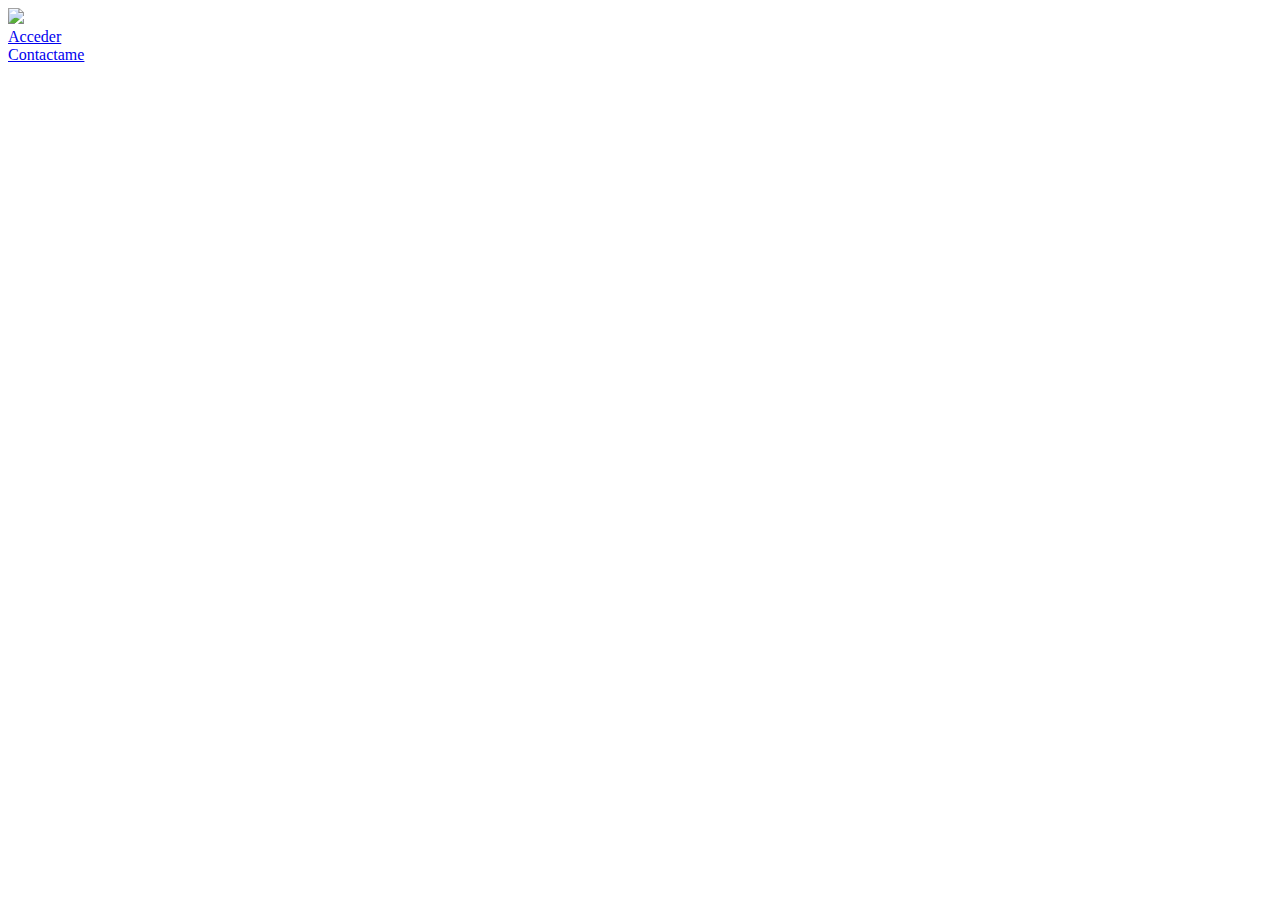
==== Intro.html @ 3b2979e3 "Html del Portafolio" ====
<!DOCTYPE html>
<html>
<head>
</head>
  
<title> Santiago Comandary Diseño Gráfico:Bienvenido: </title>
<body>

<div class="Images">
<img src="http://wiki.ead.pucv.cl/images/9/96/Logo_SC.png">
</div>

<div class="Introlinks">
<li> <a href="index.html">Acceder</a> </li>
<li> <a href="Contactame"> Contactame</a></li>

</div>

</body>
</html>
</html>
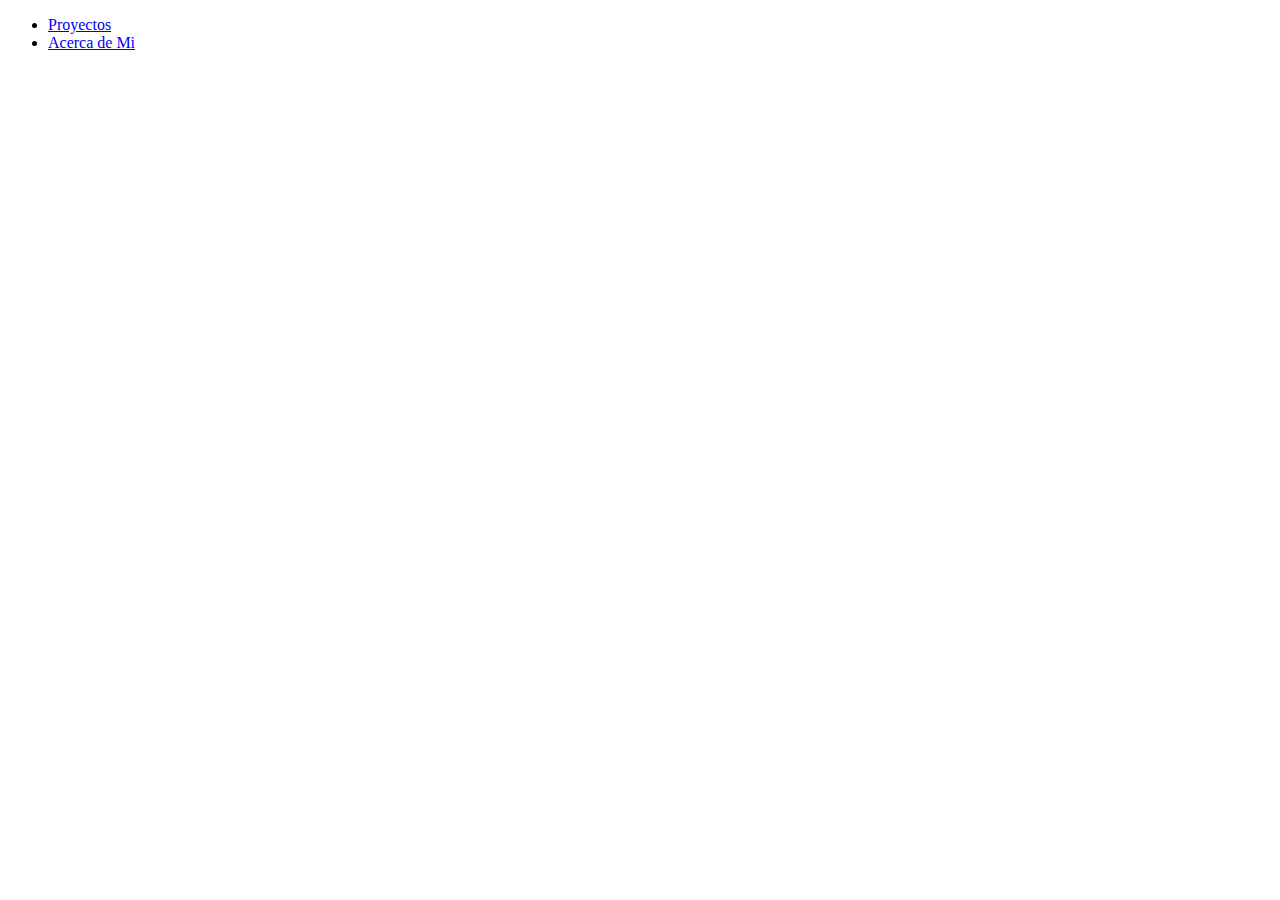
==== commit be04ab0d: "recambio" ====
--- a/Intro.html
+++ b/Intro.html
@@ -1,21 +1,26 @@
 <!DOCTYPE html>
 <html>
 <head>
+   <link href="style.css" type="text/css" rel="stylesheet">
+  <meta name="viewport" content="width=device-width, initial-scale=1.0"> 
+
+  
+  <title>Santiago Comandary: Diseño Gráfico</title>
+ 
+  <link href="https://fonts.googleapis.com/css?family=Fresca|Oswald|Roboto+Slab|Anton|Bitter|Merriweather|Francois One|Poppins" rel="stylesheet">
+  <link rel="stylesheet" media="(max-width: 800px)" href="example.css" />
+
 </head>
   
-<title> Santiago Comandary Diseño Gráfico:Bienvenido: </title>
+
 <body>
-
-<div class="Images">
-<img src="http://wiki.ead.pucv.cl/images/9/96/Logo_SC.png">
+<div class="listheader">
+<ul>
+<li> <a href="Proyectos/proyect.html">Proyectos</a> </li>
+<li> <a href="Acerca de Mi.html"> Acerca de Mi</a> </li>
+</ul>
 </div>
-
-<div class="Introlinks">
-<li> <a href="index.html">Acceder</a> </li>
-<li> <a href="Contactame"> Contactame</a></li>
-
-</div>
-
+<h1> </h1>
+ 
 </body>
-</html>
 </html>--- a/style.css
+++ b/style.css
@@ -0,0 +1,91 @@
+
+
+.images{
+	border-image-width: 300px; 
+}
+
+}
+h5 {
+  color:white;
+  font-family: Roboto slab;
+  font-style: Bold;
+  text-align:left;
+  white-space: normal;
+  margin-right:50 %;
+   margin-top:px;
+   background-color:#761D15; 
+   }
+
+h4{
+color:white;
+background-color:#761D15;
+}
+
+body{
+  background-color:none; 
+}
+
+*{
+    font-family: sans-serif;
+    font-size: 12px;
+    color: #798e94;
+}
+*{
+    font-family: sans-serif;
+    font-size: 12px;
+    color: #798e94;
+}
+body{
+    width: 400px;
+    margin: auto;
+    background-color: #E2ECEE;
+}
+.contacto{
+    border: 1px solid #CED5D7;
+    border-radius: 6px;
+    padding: 45px 45px 20px;
+    margin-top: 50px;
+    background-color: white;
+    box-shadow: 0px 5px 10px #B5C1C5, 0 0 0 10px #EEF5F7 inset;
+}
+.contacto label{
+    display: block;
+    font-weight: bold;
+}
+.contacto div{
+    margin-bottom: 15px;
+}
+.contacto input[type='text'], .contacto textarea{
+    padding: 7px 6px;
+    width: 294px;
+    border: 1px solid #CED5D7;
+    resize: none;
+    box-shadow:0 0 0 3px #EEF5F7;
+    margin: 5px 0;
+}
+.contacto input[type='text']:focus, .contacto textarea:focus{
+    outline: none;
+    box-shadow:0 0 0 3px #dde9ec;
+}
+.contacto input[type='submit']{
+    border: 1px solid #CED5D7;
+    box-shadow:0 0 0 3px #EEF5F7;
+    padding: 8px 16px;
+    border-radius: 20px;
+    font-weight: bold;
+    text-shadow: 1px 1px 0px white;
+ 
+    background: #e4f1f6;
+    background: -moz-linear-gradient(top, #e4f1f6 0%, #cfe6ef 100%);
+    background: -webkit-linear-gradient(top, #e4f1f6 0%,#cfe6ef 100%);
+}
+.contacto input[type='submit']:hover{
+    background: #edfcff;
+    background: -moz-linear-gradient(top, #edfcff 0%, #cfe6ef 100%);
+    background: -webkit-linear-gradient(top, #edfcff 0%,#cfe6ef 100%);
+}
+.contacto input[type='submit']:active{
+    background: #cfe6ef;
+    background: -moz-linear-gradient(top, #cfe6ef 0%, #edfcff 100%);
+    background: -webkit-linear-gradient(top, #cfe6ef 0%,#edfcff 100%);
+}